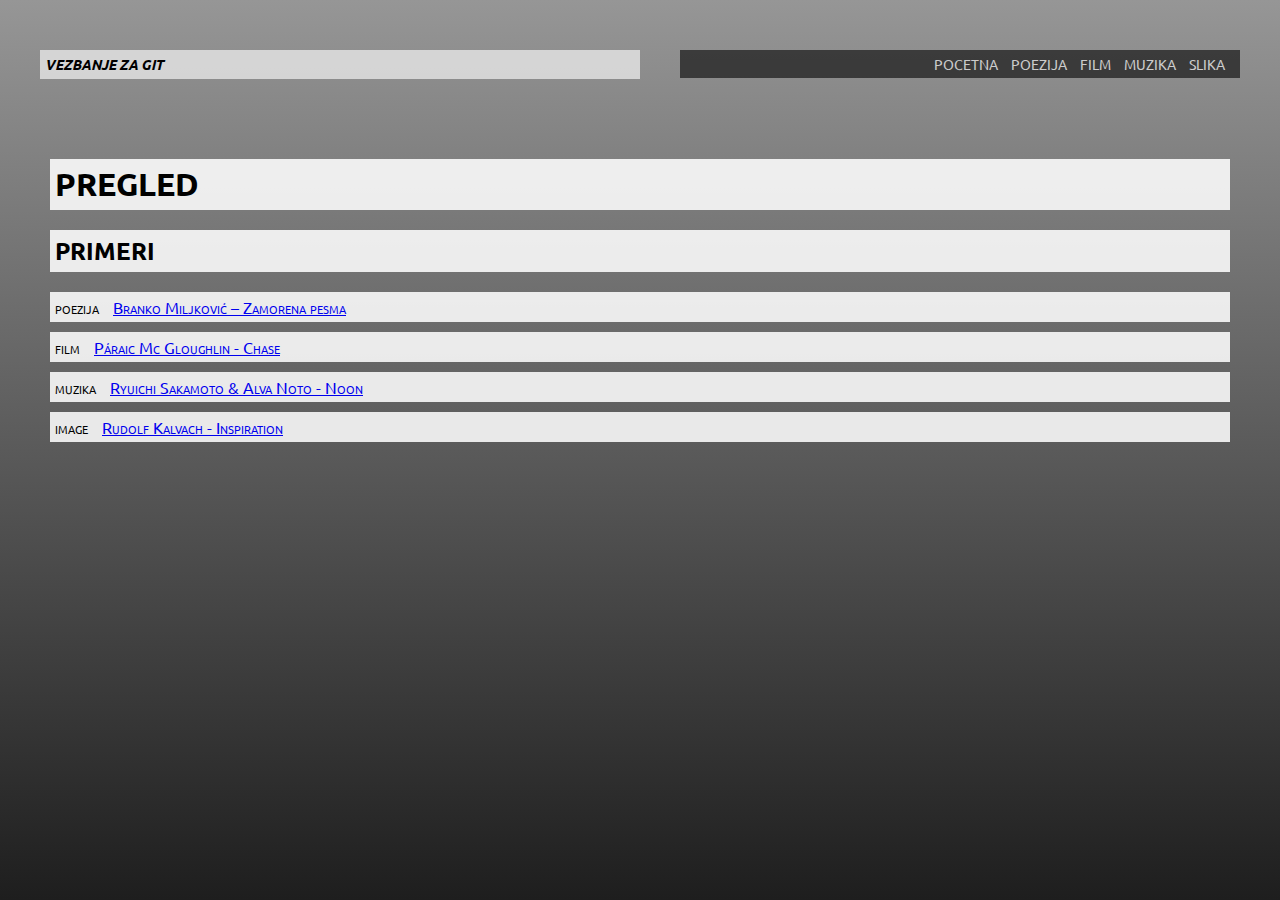
==== index.html @ 4d8fa0a8 "ponovni pokusaj postavljanja na git hub" ====
<!DOCTYPE html>
<html>
  <head>
	<title> Sajt za vezbu github-a</title>
	<meta charset="utf-8">
    <meta description>
    <link rel="stylesheet" type="text/css" href="css/style.css">
    <link rel="stylesheet" type="text/css" href="//fonts.googleapis.com/css?family=Ubuntu">
  </head>
  <body>

    <div class="wrap">

	    <header>
	      <h2>vezbanje za git</h2>

        <nav>
          <ul>
            <li><a href="index.html" checked> pocetna </a></li>
            <li><a href="pages/pesma.html"> poezija </a></li>
            <li><a href="pages/film.html"> film </a></li>
            <li><a href="pages/muzika.html"> muzika </a></li>
            <li><a href="pages/slika.html"> slika </a></li>
          </ul>
        </nav>
	  </header>

      <div class="main">
        <div class="top">
		      <h1> pregled </h1>
		      <h2> primeri </h2>
	      </div>
		    <p> poezija <a href="pages/pesma.html"> Branko Miljković – Zamorena pesma </a></p>
    	  <p> film <a href="pages/film.html"> Páraic Mc Gloughlin - Chase </a></p>
		    <p> muzika <a href="pages/muzika.html"> Ryuichi Sakamoto & Alva Noto - Noon </a></p>
		    <p> image <a href="pages/slika.html"> Rudolf Kalvach - Inspiration </a></p>
      </div>

    
    </div>

  </body>
</html>
---- css/style.css ----
* {
	box-sizing: border-box;
	margin: 0;
	padding: 0;
}

body {
	/*background-color: #000;*/
	font-family: Ubuntu, Century Gotic, Helvetica, sans-serif;
}

.wrap {
	background: linear-gradient(to bottom, rgb(150, 150, 150), rgb(30, 30, 30)), url("../images/background.jpg") no-repeat;
	/*background-size: cover;*/
	min-height: 100vh;
	padding: 30px;

}

header {
	display: flex;
	/*align-content: ; */

}

h1, h2, p, .poem {
	background-color: #fffd;
	/*background: content;  kako da pozadina prati samo sadrzaj blok elementa, tj da se ne pruza do kraja bloka?	*/
	padding: 5px;

}

h1, h2 {
	text-transform: uppercase;
	margin: 20px;
}

header h2 {
	margin-left: 10px;
	background-color: #eeeb;
	font-style: italic;
	font-size: 90%;
}

p {
	margin: 10px 20px;
	/*margin-left: 20px;*/
	font-variant: small-caps;
}

header h2, nav {
	flex: 1;
}

nav ul {
	background-color: #111a;
	text-align: right;
	margin: 20px;
	margin-right: 10px;
    padding: 5px;
    font-size: 90%;
}


nav li {
	display: inline;
	padding-right: 10px;
	text-transform: uppercase;
}

nav a {
	color: #ccc;
	text-decoration: none;
}

nav a:hover {
	color: #fff;
	text-decoration: underline;
}

nav a:checked {
	color: #aaa;
}

p a {
	padding-left: 10px;
}

.main {
	position: relative;
	top: 40px;
	bottom: 20px;
}

 /* //////  PESMA     ////  */

.poem {
	margin: 0 auto;
	width: 200px;
	position: relative;
	left: -270px;
	top: 30px;
	/*background: #eeeb;*/
}

.image {
	margin-left: 50px;
	width: 200px;
}

img {
	/*max-width: 100%;*/
}
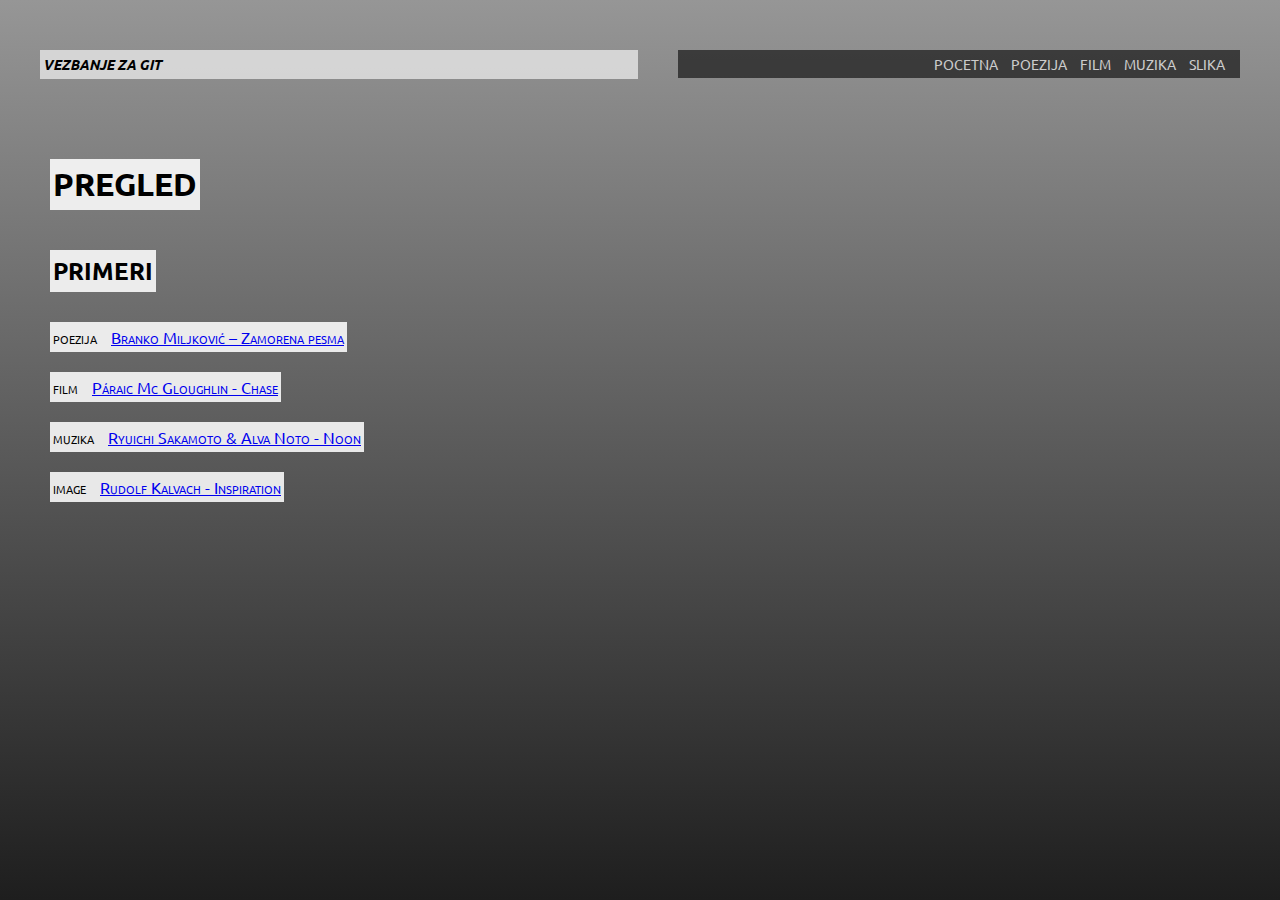
==== commit 86c45461: "dodajem izmenjene fajlove .html i .css" ====
--- a/index.html
+++ b/index.html
@@ -28,12 +28,16 @@
       <div class="main">
         <div class="top">
 		      <h1> pregled </h1>
+          <br>
 		      <h2> primeri </h2>
 	      </div>
-		    <p> poezija <a href="pages/pesma.html"> Branko Miljković – Zamorena pesma </a></p>
-    	  <p> film <a href="pages/film.html"> Páraic Mc Gloughlin - Chase </a></p>
-		    <p> muzika <a href="pages/muzika.html"> Ryuichi Sakamoto & Alva Noto - Noon </a></p>
-		    <p> image <a href="pages/slika.html"> Rudolf Kalvach - Inspiration </a></p>
+		    <p class="primeri"> poezija <a href="pages/pesma.html"> Branko Miljković – Zamorena pesma </a></p>
+        <br>
+    	  <p class="primeri"> film <a href="pages/film.html"> Páraic Mc Gloughlin - Chase </a></p>
+        <br>
+		    <p class="primeri"> muzika <a href="pages/muzika.html"> Ryuichi Sakamoto & Alva Noto - Noon </a></p>
+        <br>
+		    <p class="primeri"> image <a href="pages/slika.html"> Rudolf Kalvach - Inspiration </a></p>
       </div>
 
     
--- a/css/style.css
+++ b/css/style.css
@@ -6,27 +6,26 @@
 
 body {
 	/*background-color: #000;*/
-	font-family: Ubuntu, Century Gotic, Helvetica, sans-serif;
+	font-family: Ubuntu, "Century Gotic", Helvetica, sans-serif;
 }
 
 .wrap {
-	background: linear-gradient(to bottom, rgb(150, 150, 150), rgb(30, 30, 30)), url("../images/background.jpg") no-repeat;
+	background: linear-gradient(to bottom, rgb(150, 150, 150), rgb(30, 30, 30)), url("background.jpg") no-repeat;
 	/*background-size: cover;*/
 	min-height: 100vh;
 	padding: 30px;
-
 }
 
 header {
 	display: flex;
 	/*align-content: ; */
-
 }
 
-h1, h2, p, .poem {
+h1, h2, .primeri {
 	background-color: #fffd;
-	/*background: content;  kako da pozadina prati samo sadrzaj blok elementa, tj da se ne pruza do kraja bloka?	*/
-	padding: 5px;
+	/*background: ;  kako da pozadina prati samo sadrzaj blok elementa, tj da se ne pruza do kraja bloka?	*/
+	display: inline-block;  /* ovako! samo moram da prebacim svaki od ovih elemenata u novi red, putem <br> ili da svaki stavim u poseban <div> */
+	padding: 5px 3px;
 
 }
 
@@ -42,9 +41,8 @@
 	font-size: 90%;
 }
 
-p {
+.primeri {
 	margin: 10px 20px;
-	/*margin-left: 20px;*/
 	font-variant: small-caps;
 }
 
@@ -92,23 +90,43 @@
 	bottom: 20px;
 }
 
+/*.main h1, .main h2, .main p {
+	border-radius: 5px;
+}*/
+
  /* //////  PESMA     ////  */
 
 .poem {
-	margin: 0 auto;
-	width: 200px;
-	position: relative;
-	left: -270px;
-	top: 30px;
-	/*background: #eeeb;*/
+	/*margin: 0 auto;*/
+	width: 300px;
+	/*position: relative;*/
+	/*left: -270px;*/
+	/*top: 20px;*/
+	background: #eeeb;
+	padding: 10px 20px;
+	line-height: 2;
+    margin: 20px 100px 70px;
 }
 
+
+/*//// SLIKA ////*/
+
 .image {
-	margin-left: 50px;
-	width: 200px;
+	margin: 20px 150px 70px;
+	
+	width: 500px;
+	/*text-align: center;*/
+	
 }
 
 img {
-	/*max-width: 100%;*/
+	max-width: 100%;
+    padding: 20px;
+    background: #eeeb;
 }
 
+.video {
+	margin: 0 auto;
+	width: 640px;
+}
+
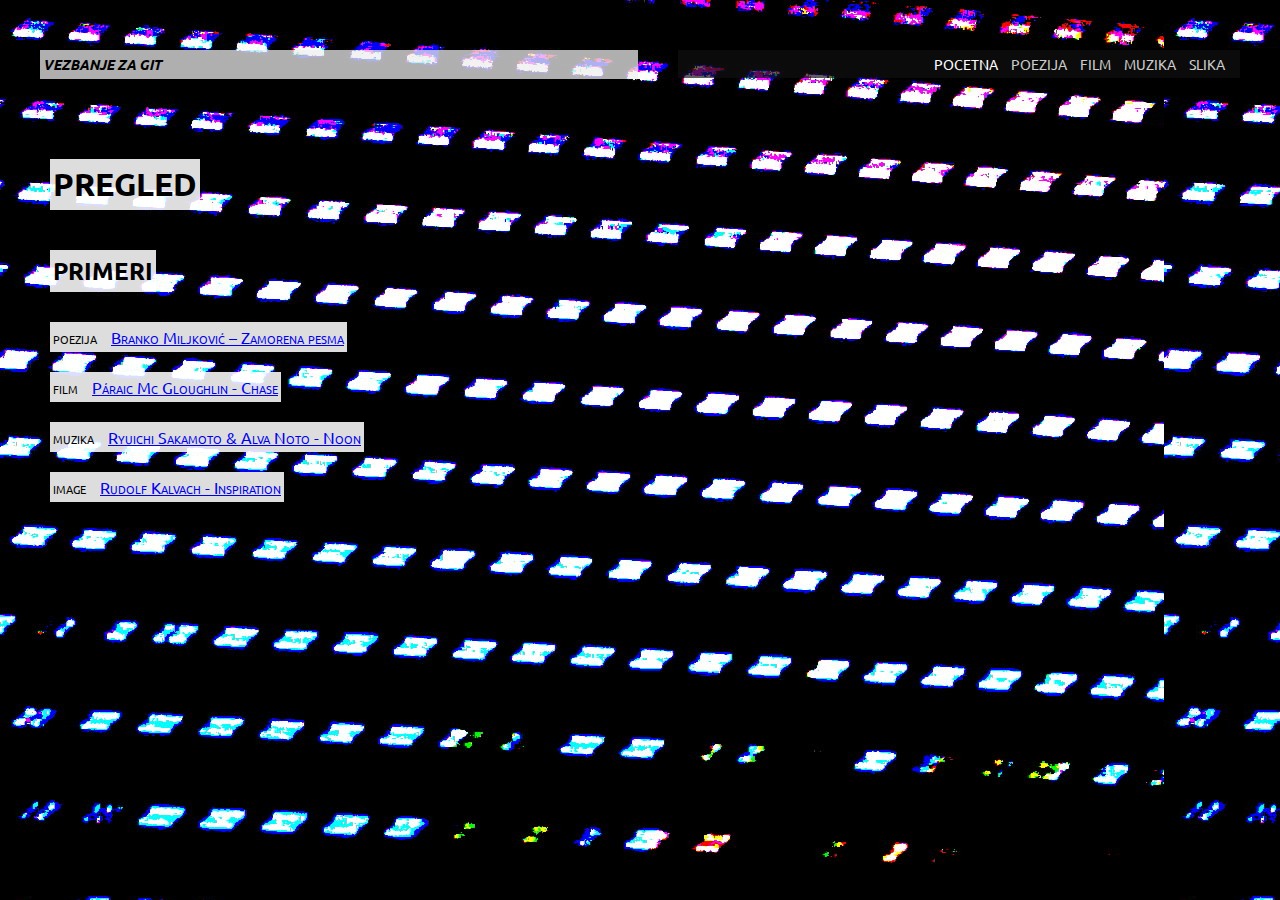
==== commit 7fc3a954: "u navigaciji klasa selected" ====
--- a/index.html
+++ b/index.html
@@ -16,7 +16,7 @@
 
         <nav>
           <ul>
-            <li><a href="index.html" checked> pocetna </a></li>
+            <li><a href="index.html" class="selected"> pocetna </a></li>
             <li><a href="pages/pesma.html"> poezija </a></li>
             <li><a href="pages/film.html"> film </a></li>
             <li><a href="pages/muzika.html"> muzika </a></li>
--- a/css/style.css
+++ b/css/style.css
@@ -10,7 +10,7 @@
 }
 
 .wrap {
-	background: linear-gradient(to bottom, rgb(150, 150, 150), rgb(30, 30, 30)), url("background.jpg") no-repeat;
+	background: url("../img/background.jpg"), linear-gradient(to bottom, rgb(150, 150, 150), rgb(30, 30, 30)) no-repeat;
 	/*background-size: cover;*/
 	min-height: 100vh;
 	padding: 30px;
@@ -76,8 +76,9 @@
 	text-decoration: underline;
 }
 
-nav a:checked {
-	color: #aaa;
+.selected {
+	color: #fff;
+	text-decoration: none;
 }
 
 p a {
@@ -130,3 +131,8 @@
 	width: 640px;
 }
 
+.audio {
+	margin: 0 auto;
+	width: 80%;
+	text-align: center;
+}
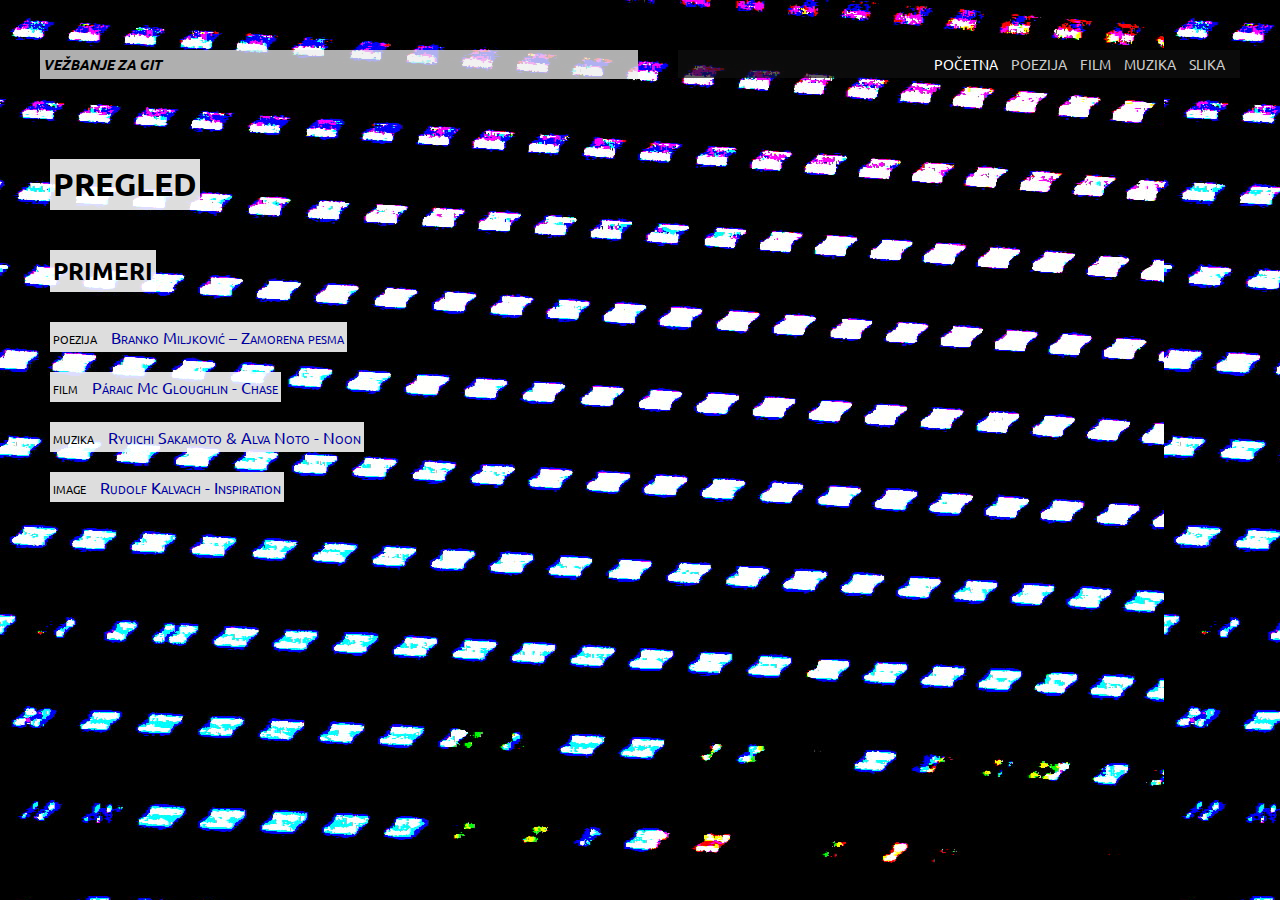
==== commit 4321c9ed: "sredjeni neki detalji, responsive video, audio..." ====
--- a/index.html
+++ b/index.html
@@ -1,29 +1,29 @@
 <!DOCTYPE html>
 <html>
   <head>
-	<title> Sajt za vezbu github-a</title>
+	<title> Sajt za vežbu github-a</title>
 	<meta charset="utf-8">
     <meta description>
     <link rel="stylesheet" type="text/css" href="css/style.css">
-    <link rel="stylesheet" type="text/css" href="//fonts.googleapis.com/css?family=Ubuntu">
+    <link rel="stylesheet" type="text/css" href="//fonts.googleapis.com/css?family=Ubuntu:400,500,700">
   </head>
   <body>
 
     <div class="wrap">
 
 	    <header>
-	      <h2>vezbanje za git</h2>
+	      <h2>vežbanje za git</h2>
 
         <nav>
           <ul>
-            <li><a href="index.html" class="selected"> pocetna </a></li>
+            <li><a href="index.html" class="selected"> početna </a></li>
             <li><a href="pages/pesma.html"> poezija </a></li>
             <li><a href="pages/film.html"> film </a></li>
             <li><a href="pages/muzika.html"> muzika </a></li>
             <li><a href="pages/slika.html"> slika </a></li>
           </ul>
         </nav>
-	  </header>
+	    </header>
 
       <div class="main">
         <div class="top">
--- a/css/style.css
+++ b/css/style.css
@@ -14,6 +14,7 @@
 	/*background-size: cover;*/
 	min-height: 100vh;
 	padding: 30px;
+	z-index: -100;
 }
 
 header {
@@ -81,8 +82,16 @@
 	text-decoration: none;
 }
 
-p a {
+.primeri a {
 	padding-left: 10px;
+	color: #000099;
+	text-decoration: none;
+}
+
+.primeri a:hover {
+	font-weight: 500;
+	/*text-shadow: 0 0 1px;*/
+	color: #6A2382;
 }
 
 .main {
@@ -97,25 +106,52 @@
 
  /* //////  PESMA     ////  */
 
+.poemOuter {
+	margin: 0 auto;
+	max-width: 350px;
+	width: 100%;
+	position: relative;
+	/*left: -200px;*/
+	/*background-color: #eeeb;
+	position: absolute;
+	top: 20px;
+    z-index: -1;
+	*/
+}
+
 .poem {
-	/*margin: 0 auto;*/
-	width: 300px;
-	/*position: relative;*/
-	/*left: -270px;*/
-	/*top: 20px;*/
+	margin: 20px auto 70px;
+	max-width: 300px;
+	width: 90%;
+	position: relative;
+	/*left: -200px;*/
 	background: #eeeb;
 	padding: 10px 20px;
 	line-height: 2;
-    margin: 20px 100px 70px;
 }
+
+.poemOuterBg {
+	background-color: #eeeb;
+	position: absolute;
+	top: 20px;
+	left: 0;
+	max-width: 350px;
+	width: 100%;
+	margin: 0 auto;
+	z-index: -1;
+	height: 90%;
+
+}  
+/*  //// ne radi mi ova dupla pozadina .poemOuterBg  //// */
 
 
 /*//// SLIKA ////*/
 
 .image {
-	margin: 20px 150px 70px;
+	margin: 20px auto 70px;
 	
-	width: 500px;
+	max-width: 500px;
+	width: 80%;
 	/*text-align: center;*/
 	
 }
@@ -126,13 +162,23 @@
     background: #eeeb;
 }
 
-.video {
-	margin: 0 auto;
-	width: 640px;
+.video, .audio {
+	/*margin: 0 auto;*/
+	margin: 20px auto 70px;
+	/*width: 640px;*/
+	width: 80%;
 }
 
-.audio {
-	margin: 0 auto;
+.video p {
+	color: #ccc;
+	font-weight: 400;
+}
+.video a {
+	text-decoration: none;
+}
+
+/*.audio {
+	margin: 20px auto 70px;
 	width: 80%;
 	text-align: center;
-}
+}*/
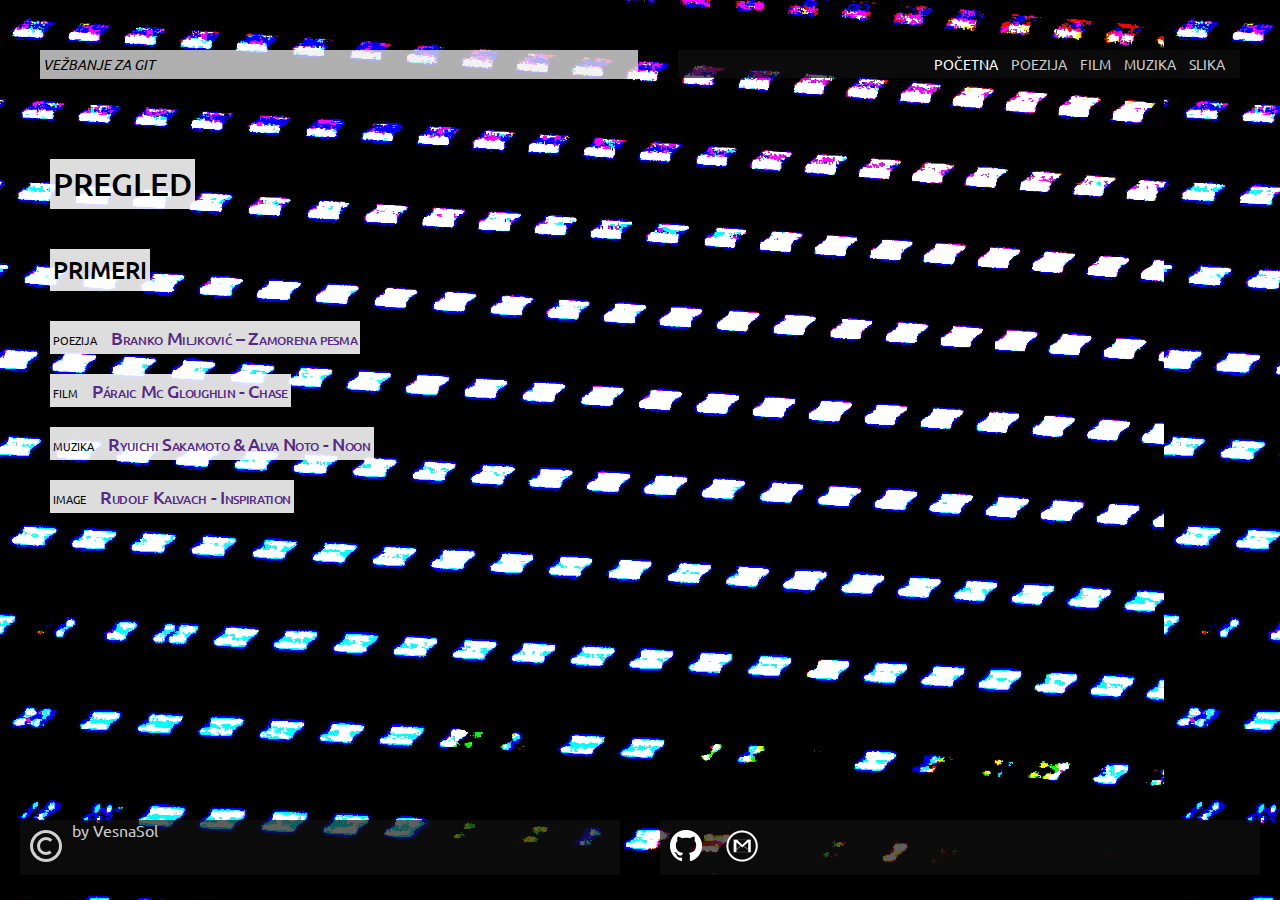
==== commit 16c7f3ec: "dodat footer (nije gotov), favicon..." ====
--- a/index.html
+++ b/index.html
@@ -6,6 +6,8 @@
     <meta description>
     <link rel="stylesheet" type="text/css" href="css/style.css">
     <link rel="stylesheet" type="text/css" href="//fonts.googleapis.com/css?family=Ubuntu:400,500,700">
+    <link rel="icon" type="image/png" sizes="16x16" href="img/favicon-16x16.png">
+    <link rel="icon" type="image/png" sizes="16x16" href="img/apple-icon-72x72.png">
   </head>
   <body>
 
@@ -40,6 +42,22 @@
 		    <p class="primeri"> image <a href="pages/slika.html"> Rudolf Kalvach - Inspiration </a></p>
       </div>
 
+      <footer>
+        <div class="author">
+          <img src="img/copyright-symbol.png" alt="Icon made by Freepik from www.flaticon.com" class="sign">
+          <p class="rights">by VesnaSol</p>
+        </div>
+
+        <div class="icons">
+          <a href="https://github.com/VesnaSol" title="GitHub profil">
+            <img src="img/GitHub-Mark-Light-32px.png" alt="github profil">
+          </a>
+          <a href="#" title="kontakt">
+            <img src="img/Metro-Gmail2-Copy-32.png" alt="send message">
+          </a>
+        </div>
+      </footer>
+
     
     </div>
 
--- a/css/style.css
+++ b/css/style.css
@@ -14,12 +14,10 @@
 	/*background-size: cover;*/
 	min-height: 100vh;
 	padding: 30px;
-	z-index: -100;
 }
 
 header {
 	display: flex;
-	/*align-content: ; */
 }
 
 h1, h2, .primeri {
@@ -27,12 +25,12 @@
 	/*background: ;  kako da pozadina prati samo sadrzaj blok elementa, tj da se ne pruza do kraja bloka?	*/
 	display: inline-block;  /* ovako! samo moram da prebacim svaki od ovih elemenata u novi red, putem <br> ili da svaki stavim u poseban <div> */
 	padding: 5px 3px;
-
 }
 
 h1, h2 {
 	text-transform: uppercase;
 	margin: 20px;
+	font-weight: 500;
 }
 
 header h2 {
@@ -40,6 +38,7 @@
 	background-color: #eeeb;
 	font-style: italic;
 	font-size: 90%;
+	font-weight: 400;
 }
 
 .primeri {
@@ -77,6 +76,16 @@
 	text-decoration: underline;
 }
 
+@media only screen and (max-width: 900px;) {
+	nav li {
+		display: initial;
+		list-style: none;
+	}
+	
+}
+/*NE KUZIM STA NE STIMA... PRORADI...*/
+
+
 .selected {
 	color: #fff;
 	text-decoration: none;
@@ -84,75 +93,55 @@
 
 .primeri a {
 	padding-left: 10px;
-	color: #000099;
-	text-decoration: none;
+	color: #562A82;
+	text-decoration: none;
+	font-weight: 500;
+	letter-spacing: -0.02em;
+	font-size: 110%;
 }
 
 .primeri a:hover {
-	font-weight: 500;
-	/*text-shadow: 0 0 1px;*/
-	color: #6A2382;
+	font-weight: 700;
+	color: #050574;
 }
 
 .main {
 	position: relative;
 	top: 40px;
-	bottom: 20px;
-}
-
-/*.main h1, .main h2, .main p {
-	border-radius: 5px;
-}*/
+	/*bottom: 20px;*/
+}
+
 
  /* //////  PESMA     ////  */
 
 .poemOuter {
-	margin: 0 auto;
+	margin: 20px auto 70px;
 	max-width: 350px;
 	width: 100%;
 	position: relative;
-	/*left: -200px;*/
-	/*background-color: #eeeb;
-	position: absolute;
-	top: 20px;
-    z-index: -1;
-	*/
+	background-color: #eeeb;
+	padding: 20px;  /* da se ne bi desio margin collapsing */
 }
 
 .poem {
-	margin: 20px auto 70px;
-	max-width: 300px;
-	width: 90%;
+	margin: 0 auto;
+	/*width: 100%;
+	height: 90%;*/
 	position: relative;
-	/*left: -200px;*/
 	background: #eeeb;
 	padding: 10px 20px;
 	line-height: 2;
-}
-
-.poemOuterBg {
-	background-color: #eeeb;
-	position: absolute;
-	top: 20px;
-	left: 0;
-	max-width: 350px;
-	width: 100%;
-	margin: 0 auto;
-	z-index: -1;
-	height: 90%;
-
-}  
-/*  //// ne radi mi ova dupla pozadina .poemOuterBg  //// */
+	z-index: 5;
+}
 
 
 /*//// SLIKA ////*/
 
 .image {
 	margin: 20px auto 70px;
-	
 	max-width: 500px;
 	width: 80%;
-	/*text-align: center;*/
+	text-align: center;
 	
 }
 
@@ -160,25 +149,86 @@
 	max-width: 100%;
     padding: 20px;
     background: #eeeb;
-}
+    /*margin: 0 auto;*/
+}
+
+
+/* //// VIDEO I AUDIO //// */
 
 .video, .audio {
-	/*margin: 0 auto;*/
 	margin: 20px auto 70px;
-	/*width: 640px;*/
 	width: 80%;
+	height: auto;
 }
 
 .video p {
 	color: #ccc;
 	font-weight: 400;
-}
+	background-color: #111a;
+    display: inline-block;
+    padding: 5px 3px;
+}
+
 .video a {
 	text-decoration: none;
-}
-
-/*.audio {
-	margin: 20px auto 70px;
-	width: 80%;
-	text-align: center;
+	color: #562A82;
+}
+
+iframe {
+	padding: 20px;
+    background: #eeeb;
+    width: 100%;
+}
+
+
+/* //// FOOTER //// */
+
+footer {
+	width: 100%;
+	position: absolute;
+	bottom: 5px;
+	left: 0;
+	color: #ccc;
+	display: flex;
+}
+
+.author, .icons {
+	flex: 1;
+	background-color: #111a;
+	margin: 20px;
+}
+
+
+/*.clearfix:after {       OVO JE U SLUCAJU DA SE KOTISTI FLOAT
+	content: "";
+	display: table;
+	clear: both;
+}
+ .author {
+ 	float: left;
+ }
+
+ .icons {
+ 	float: right;
+ }*/
+
+footer img {
+	background: transparent;
+	padding: 10px;
+}
+
+.sign, .rights {
+	/*display: inline-block;*/
+	float: left;
+}
+.rights {
+	/*padding-bottom: 30px;*/
+    /*max-width: 50%;*/
+}
+/*.sign {
+	padding: 0;
 }*/
+
+.icons a {
+	/*display: block;*/
+}
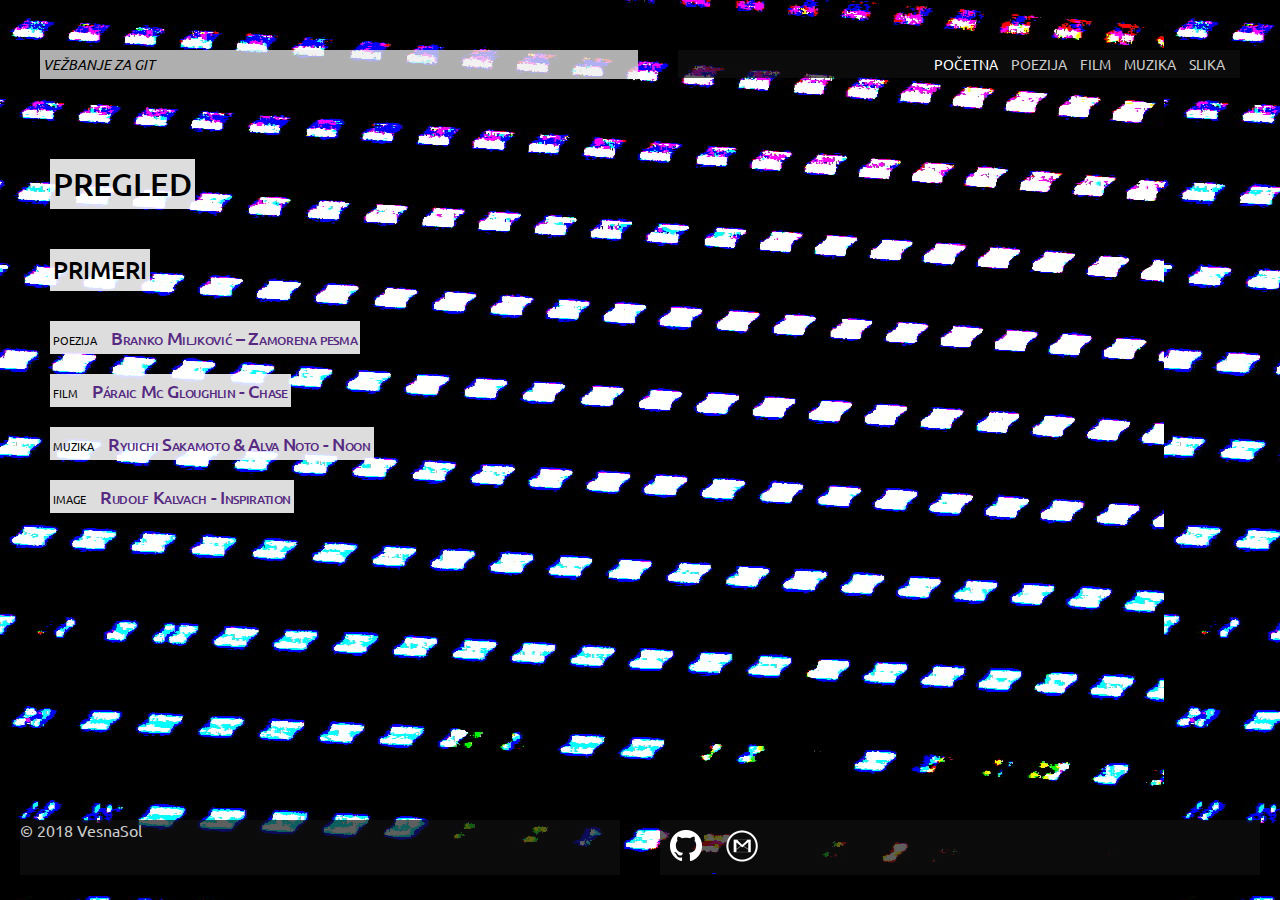
==== commit a81c5a8d: "neke promene, nista posebno" ====
--- a/index.html
+++ b/index.html
@@ -44,12 +44,12 @@
 
       <footer>
         <div class="author">
-          <img src="img/copyright-symbol.png" alt="Icon made by Freepik from www.flaticon.com" class="sign">
-          <p class="rights">by VesnaSol</p>
+          <!-- <img src="img/copyright-symbol.png" alt="Icon made by Freepik from www.flaticon.com" class="sign"> -->
+          <p class="rights">&copy; 2018 VesnaSol</p>
         </div>
 
         <div class="icons">
-          <a href="https://github.com/VesnaSol" title="GitHub profil">
+          <a href="https://github.com/VesnaSol" title="GitHub profil" target="_blank">
             <img src="img/GitHub-Mark-Light-32px.png" alt="github profil">
           </a>
           <a href="#" title="kontakt">
--- a/css/style.css
+++ b/css/style.css
@@ -76,9 +76,9 @@
 	text-decoration: underline;
 }
 
-@media only screen and (max-width: 900px;) {
+@media (max-width: 900px;) {
 	nav li {
-		display: initial;
+		display: block;
 		list-style: none;
 	}
 	
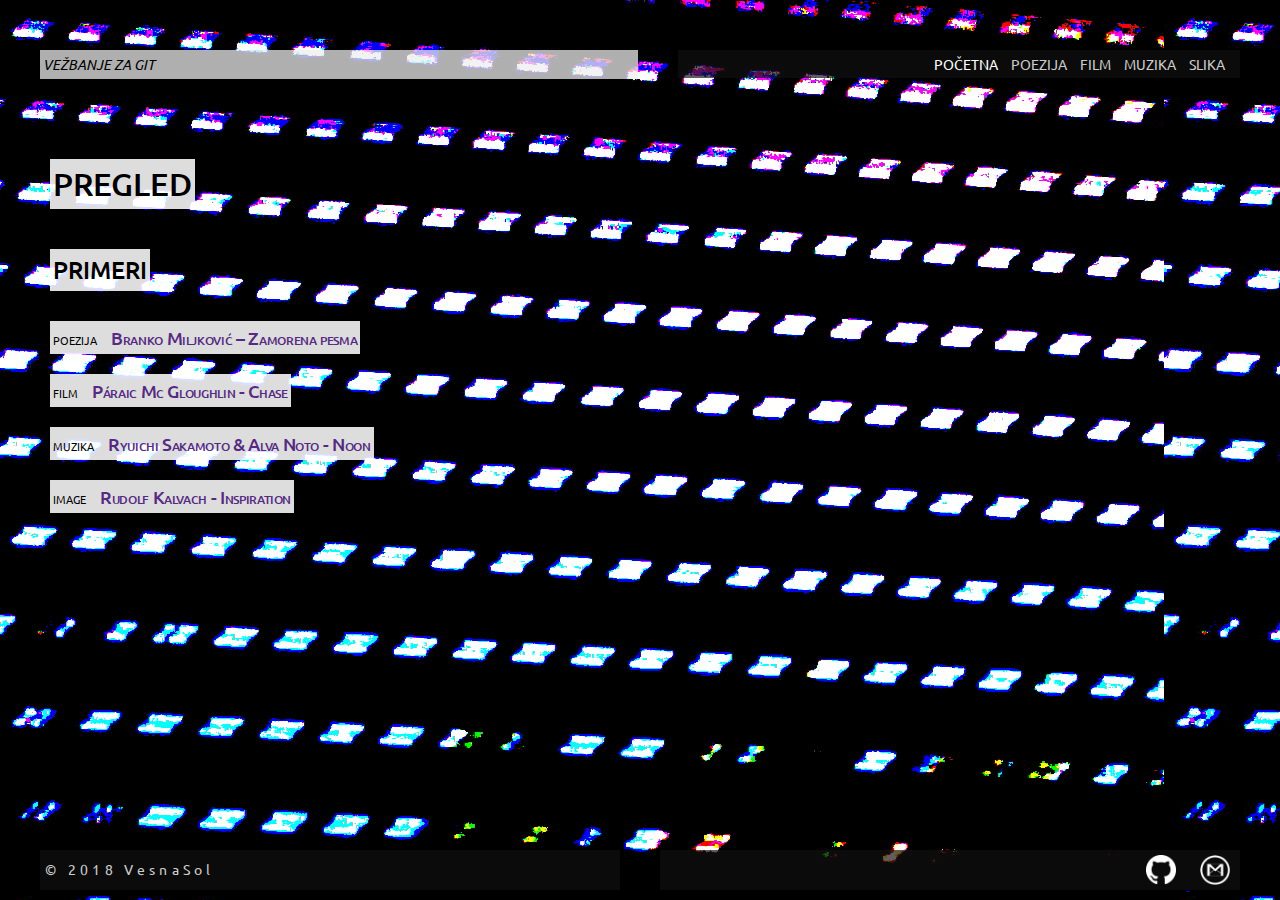
==== commit f9d8ddf5: "sredjivan footer i dodat mailto:" ====
--- a/index.html
+++ b/index.html
@@ -52,7 +52,7 @@
           <a href="https://github.com/VesnaSol" title="GitHub profil" target="_blank">
             <img src="img/GitHub-Mark-Light-32px.png" alt="github profil">
           </a>
-          <a href="#" title="kontakt">
+          <a href="mailto:velesolov@gmail.com" title="kontakt">
             <img src="img/Metro-Gmail2-Copy-32.png" alt="send message">
           </a>
         </div>
--- a/css/style.css
+++ b/css/style.css
@@ -14,6 +14,8 @@
 	/*background-size: cover;*/
 	min-height: 100vh;
 	padding: 30px;
+	position: relative;
+	padding-bottom: 100px;
 }
 
 header {
@@ -106,9 +108,9 @@
 }
 
 .main {
-	position: relative;
-	top: 40px;
-	/*bottom: 20px;*/
+	/*position: relative;
+	top: 40px;*/
+	margin-top: 40px;
 }
 
 
@@ -149,7 +151,6 @@
 	max-width: 100%;
     padding: 20px;
     background: #eeeb;
-    /*margin: 0 auto;*/
 }
 
 
@@ -185,9 +186,11 @@
 
 footer {
 	width: 100%;
+	height: 40px;
 	position: absolute;
-	bottom: 5px;
+	bottom: 10px;
 	left: 0;
+	right: 0;
 	color: #ccc;
 	display: flex;
 }
@@ -195,40 +198,29 @@
 .author, .icons {
 	flex: 1;
 	background-color: #111a;
-	margin: 20px;
-}
-
-
-/*.clearfix:after {       OVO JE U SLUCAJU DA SE KOTISTI FLOAT
-	content: "";
-	display: table;
-	clear: both;
-}
- .author {
- 	float: left;
- }
-
- .icons {
- 	float: right;
- }*/
+}
+
+.author {
+	margin: 0 20px 0 40px;
+}
+
+.icons {
+	text-align: right;
+	margin: 0 40px 0 20px;
+}
+
+.rights {
+	position: relative;
+	top: 25%;
+	font-size: 90%;
+	padding-left: 5px;
+	letter-spacing: 0.3em;
+}
 
 footer img {
 	background: transparent;
-	padding: 10px;
-}
-
-.sign, .rights {
-	/*display: inline-block;*/
-	float: left;
-}
-.rights {
-	/*padding-bottom: 30px;*/
-    /*max-width: 50%;*/
-}
-/*.sign {
-	padding: 0;
-}*/
-
-.icons a {
-	/*display: block;*/
-}
+	padding: 5px 10px;
+	max-height: 100%;
+}
+
+
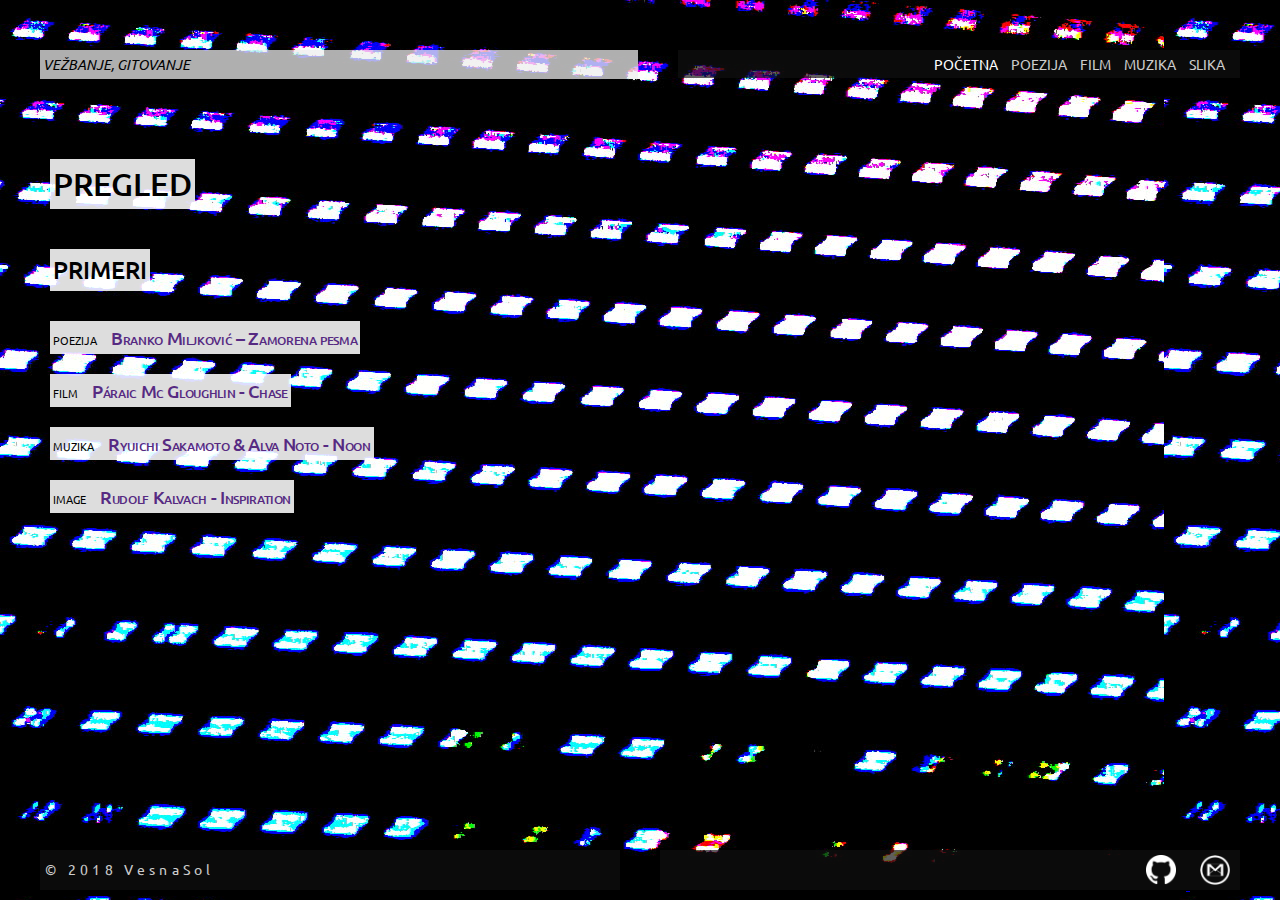
==== commit 4a25cd86: "responzivni iframe, .video-aspect-ratio klasa" ====
--- a/index.html
+++ b/index.html
@@ -14,7 +14,7 @@
     <div class="wrap">
 
 	    <header>
-	      <h2>vežbanje za git</h2>
+	      <h2>vežbanje, gitovanje</h2>
 
         <nav>
           <ul>
--- a/css/style.css
+++ b/css/style.css
@@ -173,6 +173,22 @@
 .video a {
 	text-decoration: none;
 	color: #562A82;
+}
+
+.video-aspect-ratio {
+	position: relative;
+	padding-bottom: 56.25%;
+	padding-top: 35px;
+	height: 0;
+	overflow: hidden;
+}
+
+.video-aspect-ratio iframe {
+	position: absolute;
+	top: 0;
+	left: 0;
+	width: 100%;
+	height: 100%;
 }
 
 iframe {
